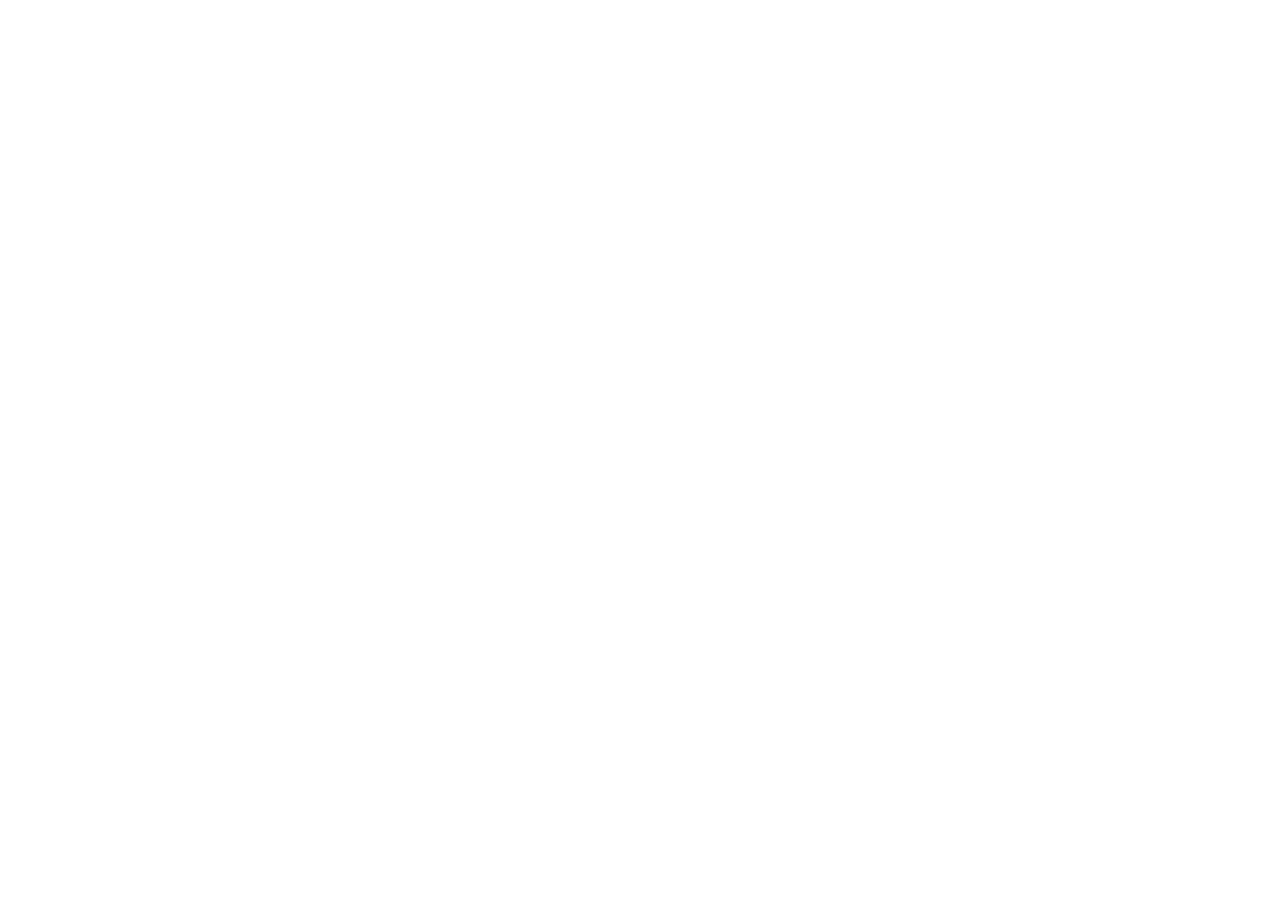
==== DV-01/01-sintaxisBasica/index.html @ 218786e8 "Comenzamos a trabajar con CSS desde cero." ====
<!DOCTYPE html>
<html lang="en">
<head>
    <meta charset="UTF-8">
    <meta name="viewport" content="width=device-width, initial-scale=1.0">
    <title>BASIC CSS</title>
    <link rel="icon" href="favicon.ico" type="image/x-icon">
</head>
<body>
    
</body>
</html>
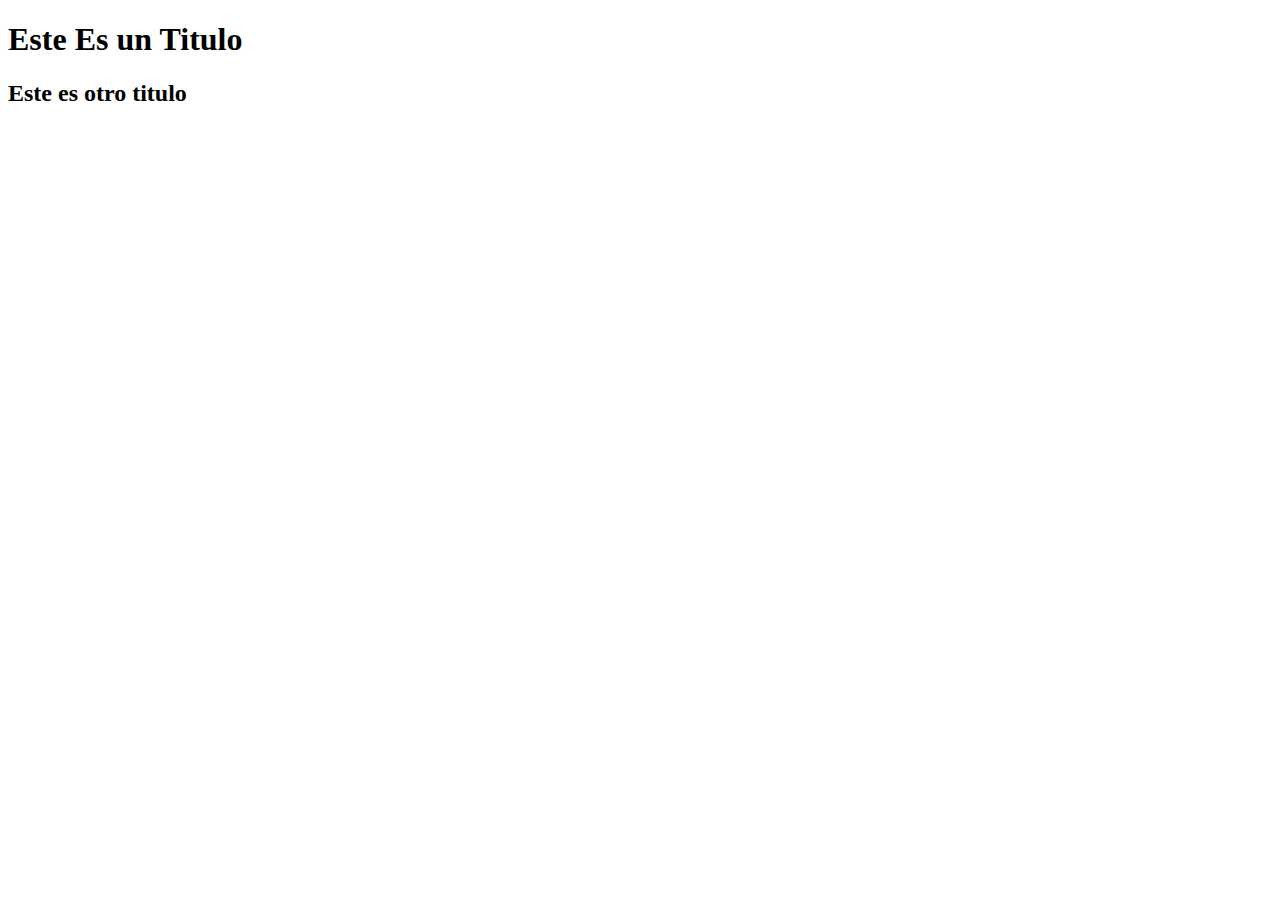
==== commit 835319f1: "Modificamos la ruta de acceso para que se vizualicen los cambios pertinentes." ====
--- a/DV-01/01-sintaxisBasica/index.html
+++ b/DV-01/01-sintaxisBasica/index.html
@@ -5,8 +5,39 @@
     <meta name="viewport" content="width=device-width, initial-scale=1.0">
     <title>BASIC CSS</title>
     <link rel="icon" href="favicon.ico" type="image/x-icon">
+    <link rel="stylesheet" href="styles/style.css">
+
+    <!--
+        La diferencia de tener estos selectores en esta parte del HEAD lo que ocurre es que cuando reconoce digamos un h1 en algun lado
+        cambia todos esos h1 a esa misma especificacion de color que hayamos tenido predefinida.
+
+        En el body podemos tambien colocar los parametros sin tener la necesidad de colocar selectores.
+
+        LA IDEA ES TENER TODO LOS ESTILOS EN EL ARCHIVO DE CSS
+    -->
+    <!--
+    <style>
+        h1{
+            color: chocolate;
+            background-color: aquamarine;
+        }
+        h2{
+            color: yellow;
+            background-color: turquoise;
+        }
+
+    </style> -->
+
+
 </head>
 <body>
-    
+
+    <h1>Este Es un Titulo</h1>
+    <h2>Este es otro titulo</h2>
+    <!--
+    <h3 style="color: blue; background-color: blueviolet;">Este es el titulo</h3>
+    <h4 style="color: violet; background-color: black;">Este es la titulo</h4>
+    -->
+
 </body>
 </html>